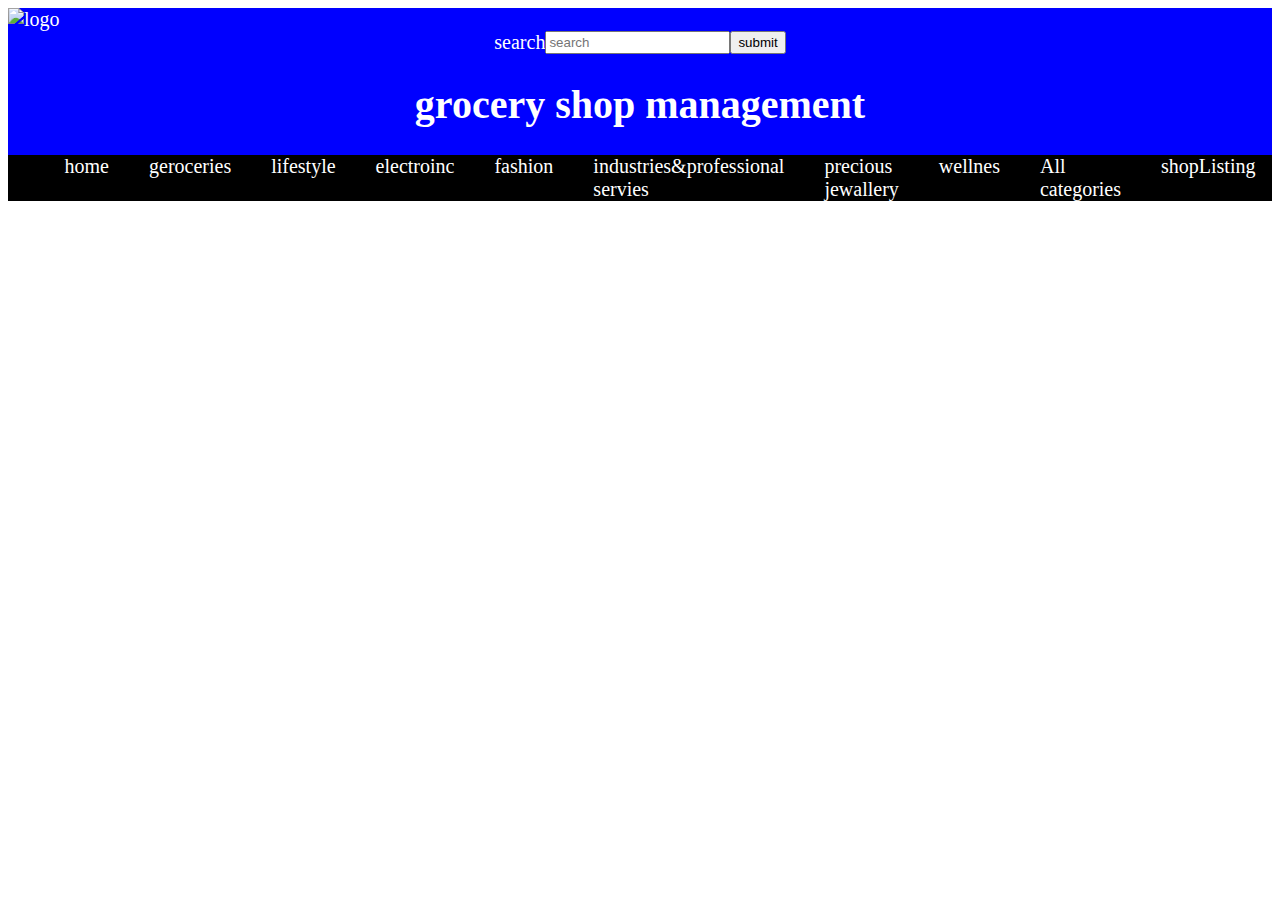
==== index.html @ 718bf46c "add files" ====
<!DOCTYPE html>
<html lang="en">
<head>
    <meta charset="UTF-8">
    <meta name="viewport" content="width=device-width, initial-scale=1.0">
    <title>home page</title>
    <link rel="stylesheet" href="style.css">
</head>
<body>
  <div >
    <span>
      <img src="https://www.jiomart.com/assets/ds2web/images/Jiomart-logo-ds2.0.svg?v=24" alt="logo" width="100px" heigth="100px">
    </span>
    <form class="example" action="/action">
      <label id="search">search</label>
      <input type="text" placeholder="search" name="search">
      <button type="submit">submit</button>
  </form>
        <h1 align="center">grocery shop management</h1>
      <div class="container">
        <nav>
            <ul>
              <li><a href="home.html">home</a></li>  
                <li><a href="groceries.html">geroceries</a></li> 
                <li><a href="lifestyle.html">lifestyle</a></li> 
                <li><a href="electroinc.html">electroinc</a></li> 
               <li><a href="fashion.html">fashion</a></li> 
               <li><a href="industriesandprofession servies.html">industries&professional servies</a></li>
               <li><a href="jewallery.html">precious jewallery</a></li>
               <li><a href="wellnes.html">wellnes</a></li>
               <li><a href="categories.htm">All categories</a></li>
               <li><a href="shop.html">shopListing</a></li>
            </ul>
        </nav>
      </div>
  </div>
</body>
</html>
---- style.css ----
body{
    background-color:white;
    color:white;
    font-family:'Times New Roman', Times, serif;
    font-size:20px;
}

.container{
    background-color: black;
    
}
ul{
    list-style-type: none;
    margin: 0;
    padding: auto;
    display: flex;
    justify-content: center;
}
ul li{
  margin: 0 20px;
}
ul li a{
    text-decoration: none;
    color: white;
    font-family:'Times New Roman', Times, serif;
    font-size:20px;
    height: 70px;
}
div{
    background-color: blue
}
.example{
    display:flex;
    justify-content:center;
}
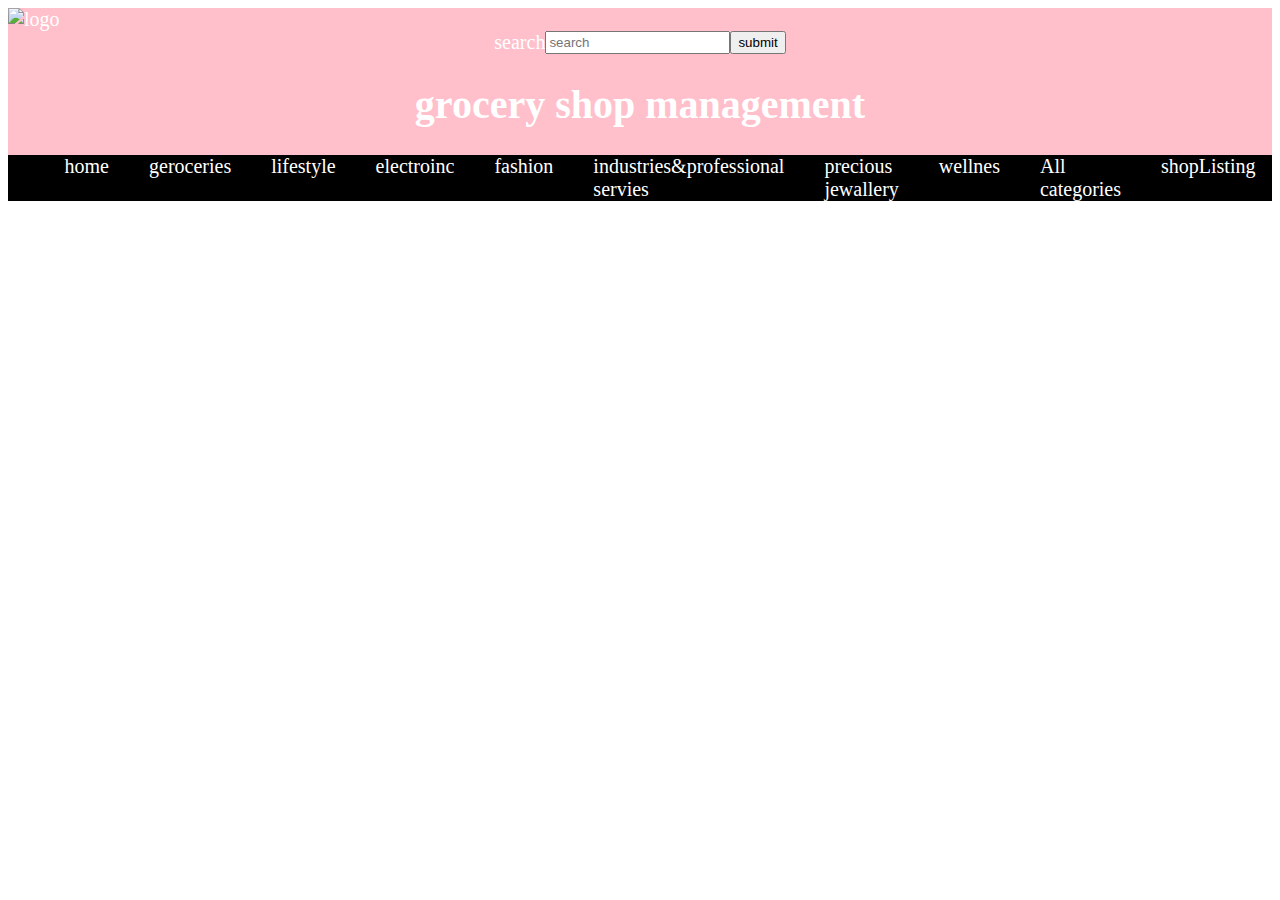
==== commit 1d81bd47: "add new file" ====
--- a/index.html
+++ b/index.html
@@ -20,10 +20,10 @@
       <div class="container">
         <nav>
             <ul>
-              <li><a href="home.html">home</a></li>  
-                <li><a href="groceries.html">geroceries</a></li> 
-                <li><a href="lifestyle.html">lifestyle</a></li> 
-                <li><a href="electroinc.html">electroinc</a></li> 
+              <li><a href="index.html">home</a></li>  
+                <li><a href="friends.html">geroceries</a></li> 
+                <li><a href="date.html">lifestyle</a></li> 
+                <li><a href="book.html">electroinc</a></li> 
                <li><a href="fashion.html">fashion</a></li> 
                <li><a href="industriesandprofession servies.html">industries&professional servies</a></li>
                <li><a href="jewallery.html">precious jewallery</a></li>
--- a/style.css
+++ b/style.css
@@ -27,7 +27,7 @@
     height: 70px;
 }
 div{
-    background-color: blue
+    background-color:pink;
 }
 .example{
     display:flex;
